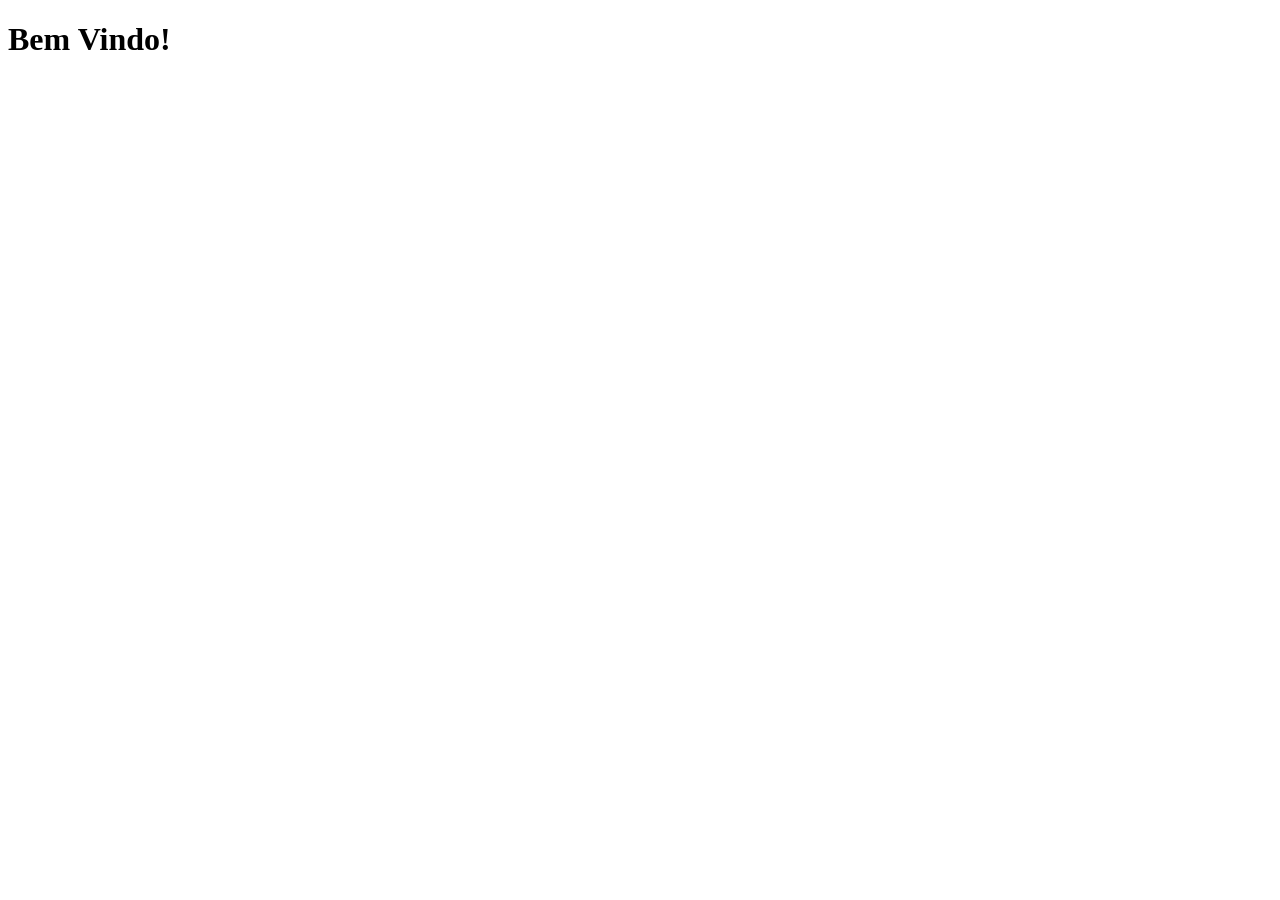
==== index.html @ cf346890 "Criação do HTML básico." ====
<!DOCTYPE html>
<!-- Este é um doctype ou DTD, o que define o tipo de HTML a ser carregado na máquina do cliente, ele informa ao navegador qual conjunto de bibliotecas carregar para que todo a estrutura seja otmizada de forma rápida e segura.-->
<!-- Eu sou um comentário em HTML, eu sou ignorado pelo interpretador do navegador e não sou apresentado aos usuários. -->


<html lang="pt-br">
	<head>                                                              
		<meta charset="UTF-8">
		<title> Primeira Página </title>
	</head>
	<body>
		<h1> Bem Vindo! </h1>
	</body> 
</html>
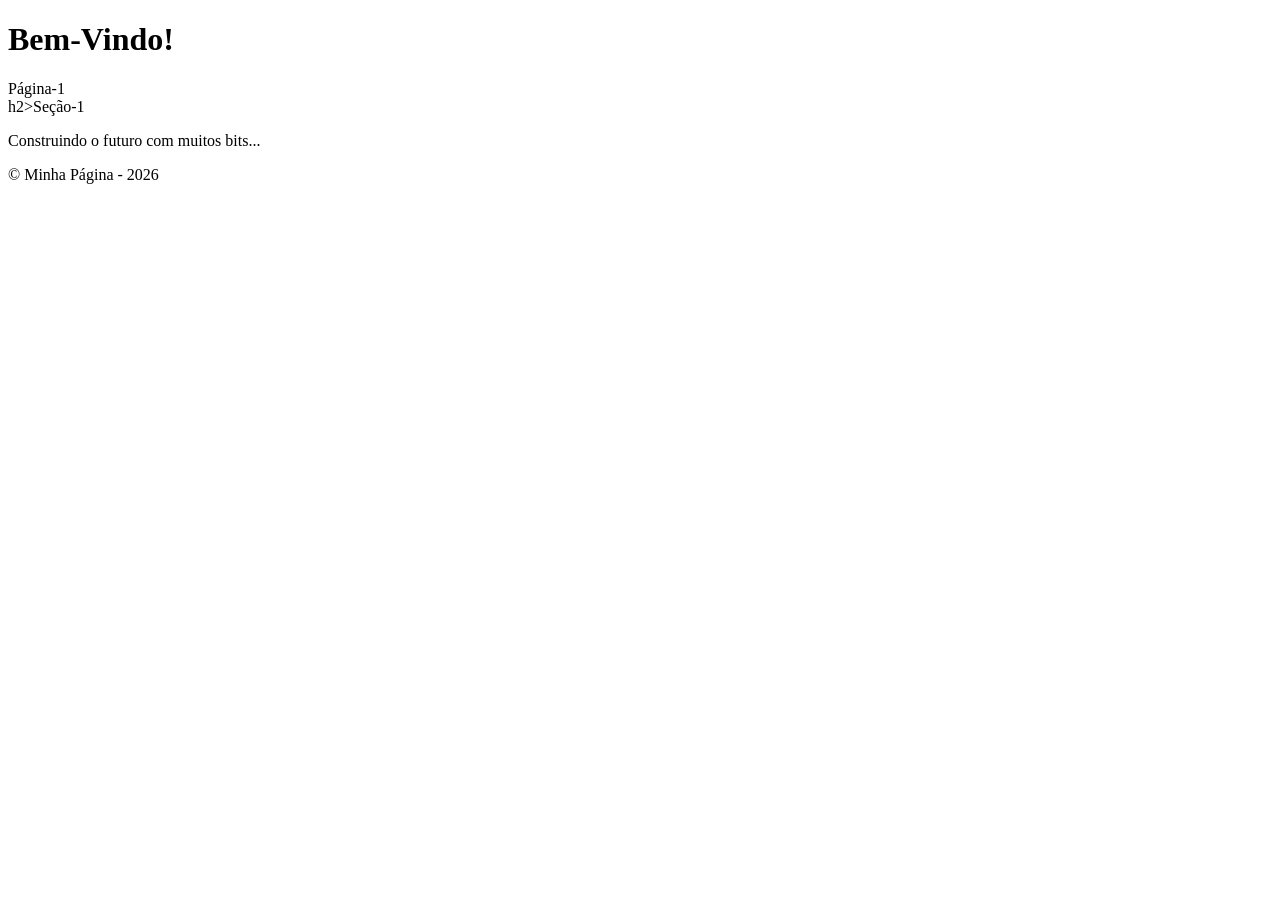
==== commit ebb64fc8: "Reestruturando o index.html para melhorar a semântica" ====
--- a/index.html
+++ b/index.html
@@ -6,10 +6,23 @@
 <html lang="pt-br">
 	<head>                                                              
 		<meta charset="UTF-8">
-		<title> Primeira Página </title>
+		<title> Página Inicial </title>
 	</head>
-	<body>
-		<h1> Bem Vindo! </h1>
+	<body> 
+          <header> 
+           <h1>Bem-Vindo! </h1>
+          <nav>
+            <a>Página-1 </a>
+          </nav>
+          </header>
+           <main>
+             <section>
+               h2>Seção-1</h2>
+               <p> Construindo o futuro com muitos bits... </p>
+             </section>
+           </main>
+            <footer>
+             <p>&copy; Minha Página - 2026</p>
+	    </footer>
 	</body> 
 </html>
- 
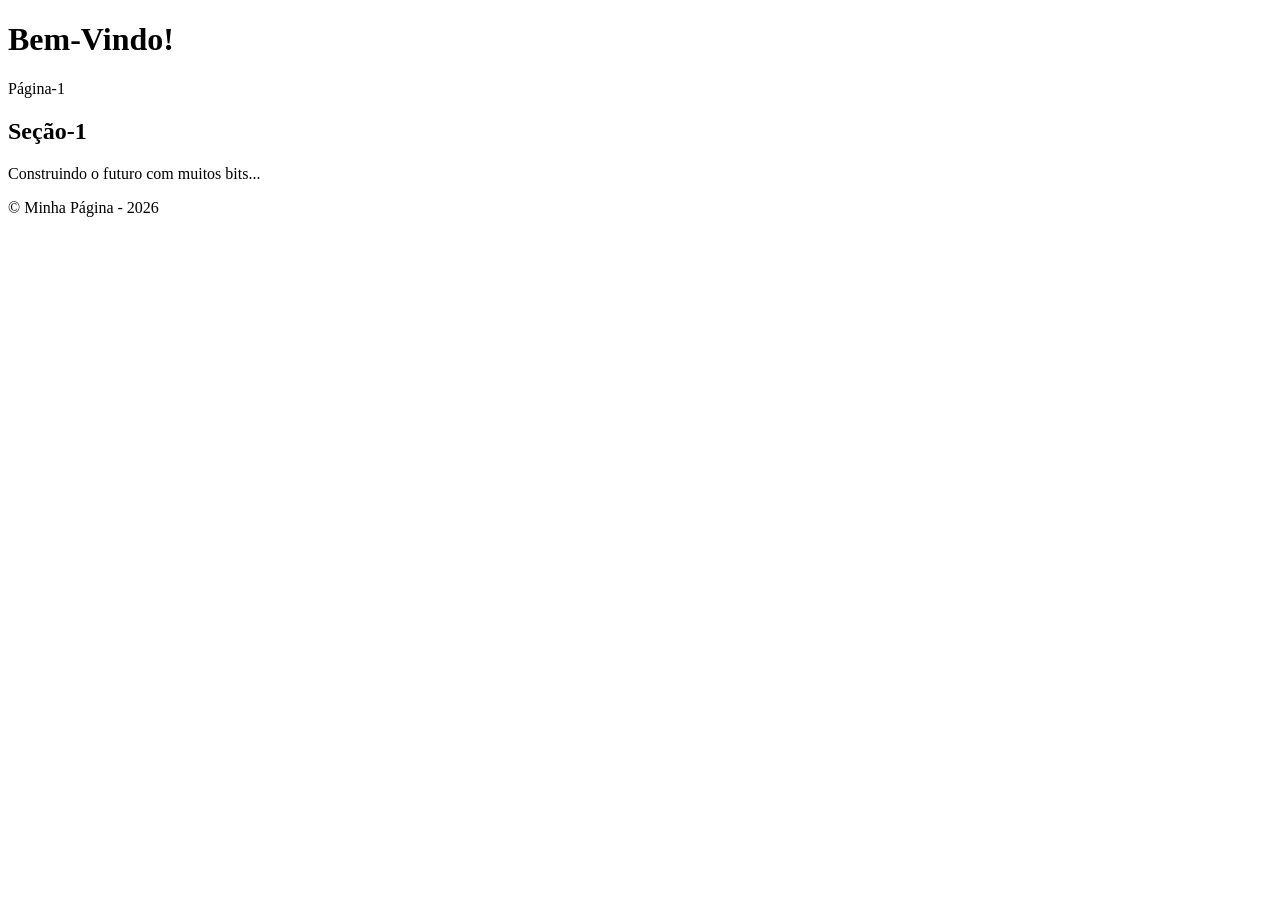
==== commit 54147b49: "Reestruturando o index.html para melhorar a semântica" ====
--- a/index.html
+++ b/index.html
@@ -17,7 +17,7 @@
           </header>
            <main>
              <section>
-               h2>Seção-1</h2>
+               <h2>Seção-1</h2>
                <p> Construindo o futuro com muitos bits... </p>
              </section>
            </main>
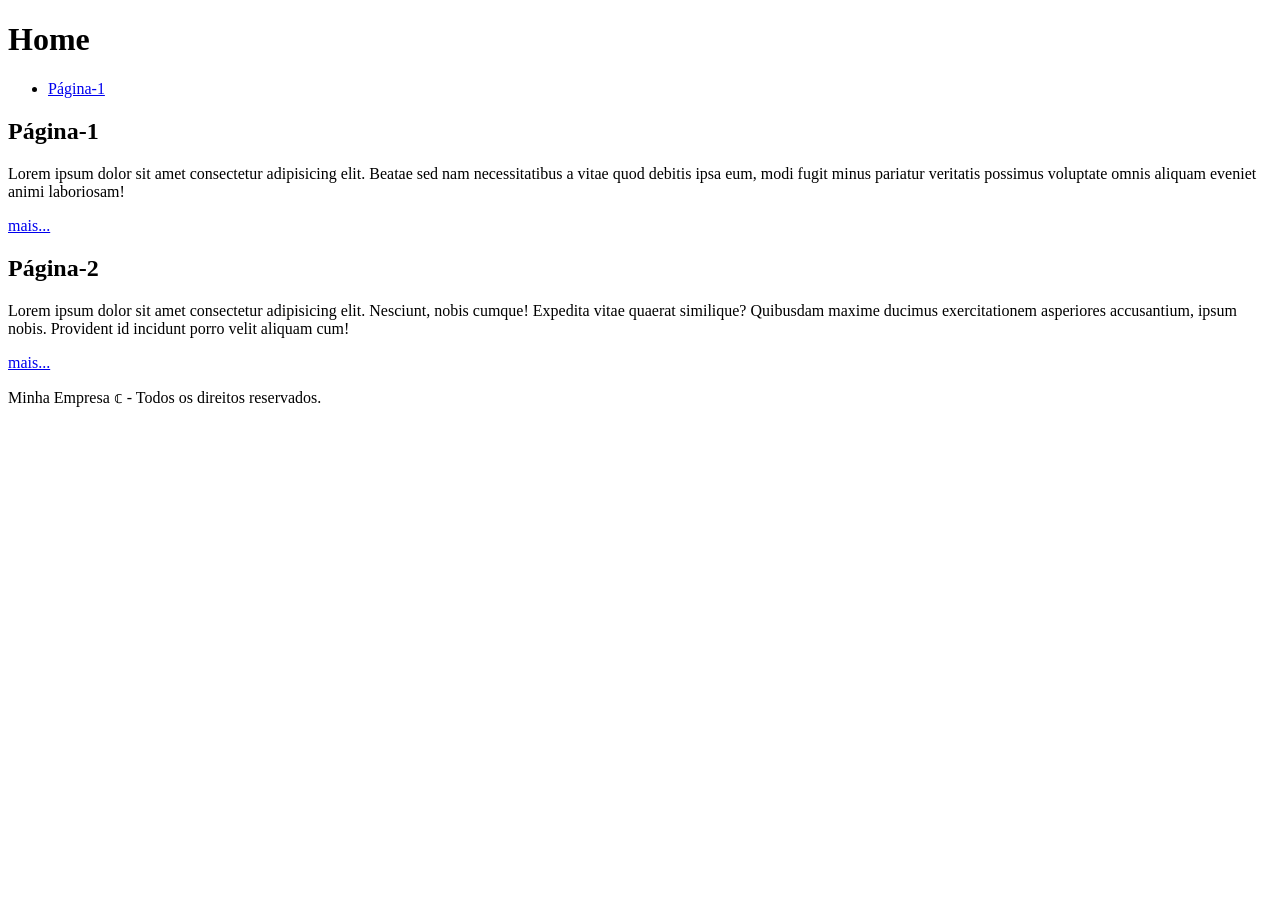
==== commit 1dacbcfa: "feat : Refatoramos a página index com tags semânticas e criamos hiperligação com a página1." ====
--- a/index.html
+++ b/index.html
@@ -1,28 +1,34 @@
 <!DOCTYPE html>
-<!-- Este é um doctype ou DTD, o que define o tipo de HTML a ser carregado na máquina do cliente, ele informa ao navegador qual conjunto de bibliotecas carregar para que todo a estrutura seja otmizada de forma rápida e segura.-->
-<!-- Eu sou um comentário em HTML, eu sou ignorado pelo interpretador do navegador e não sou apresentado aos usuários. -->
-
-
 <html lang="pt-br">
-	<head>                                                              
-		<meta charset="UTF-8">
-		<title> Página Inicial </title>
-	</head>
-	<body> 
-          <header> 
-           <h1>Bem-Vindo! </h1>
-          <nav>
-            <a>Página-1 </a>
-          </nav>
-          </header>
-           <main>
-             <section>
-               <h2>Seção-1</h2>
-               <p> Construindo o futuro com muitos bits... </p>
-             </section>
-           </main>
-            <footer>
-             <p>&copy; Minha Página - 2026</p>
-	    </footer>
-	</body> 
-</html>
+  <head>
+      <meta charset="UTF-8">
+      <meta name="viewport" content="width=device-width, initial-scale=1.0">
+      <title>Página Inicial</title> 
+  </head>
+  <body>
+    <header>
+        <h1>Home</h1>
+        <nav>
+          <ul>
+            <li><a href="./pagina1.html">Página-1</a></li>
+          </ul>
+        </nav>
+    </header>
+    <main>
+        <section>
+            <h2>Página-1</h2>
+            <p>Lorem ipsum dolor sit amet consectetur adipisicing elit. Beatae sed nam necessitatibus a vitae quod debitis ipsa eum, modi fugit minus pariatur veritatis possimus voluptate omnis aliquam eveniet animi laboriosam!</p>
+            <a href="./pagina1.html">mais...</a>
+        </section>
+        <section>
+          <h2>Página-2</h2>
+          <p>Lorem ipsum dolor sit amet consectetur adipisicing elit. Nesciunt, nobis cumque! Expedita vitae quaerat similique? Quibusdam maxime ducimus exercitationem asperiores accusantium, ipsum nobis. Provident id incidunt porro velit aliquam cum!</p>
+          <a href="./paginas/pagina2.html">mais...</a>
+  
+        </section>
+    </main>
+      <footer>
+          <p>Minha Empresa &copf; - Todos os direitos reservados.</p>
+      </footer>
+  </body>
+</html>
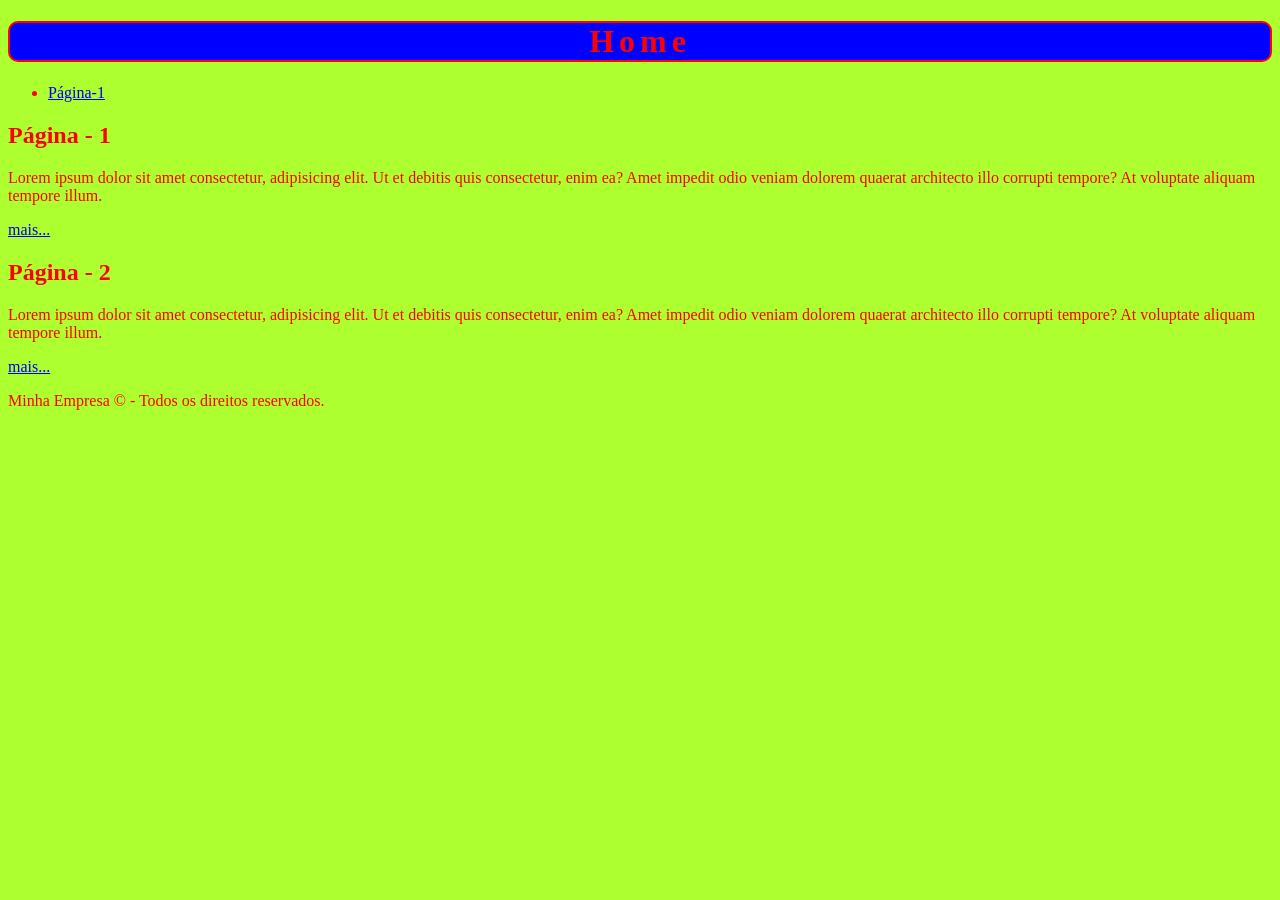
==== commit 4d5ab30a: "feat : Limpando o projeto do css inline e interno." ====
--- a/index.html
+++ b/index.html
@@ -1,34 +1,45 @@
 <!DOCTYPE html>
 <html lang="pt-br">
-  <head>
-      <meta charset="UTF-8">
-      <meta name="viewport" content="width=device-width, initial-scale=1.0">
-      <title>Página Inicial</title> 
-  </head>
-  <body>
-    <header>
-        <h1>Home</h1>
-        <nav>
-          <ul>
-            <li><a href="./pagina1.html">Página-1</a></li>
-          </ul>
-        </nav>
-    </header>
-    <main>
-        <section>
-            <h2>Página-1</h2>
-            <p>Lorem ipsum dolor sit amet consectetur adipisicing elit. Beatae sed nam necessitatibus a vitae quod debitis ipsa eum, modi fugit minus pariatur veritatis possimus voluptate omnis aliquam eveniet animi laboriosam!</p>
-            <a href="./pagina1.html">mais...</a>
-        </section>
-        <section>
-          <h2>Página-2</h2>
-          <p>Lorem ipsum dolor sit amet consectetur adipisicing elit. Nesciunt, nobis cumque! Expedita vitae quaerat similique? Quibusdam maxime ducimus exercitationem asperiores accusantium, ipsum nobis. Provident id incidunt porro velit aliquam cum!</p>
-          <a href="./paginas/pagina2.html">mais...</a>
-  
-        </section>
-    </main>
-      <footer>
-          <p>Minha Empresa &copf; - Todos os direitos reservados.</p>
-      </footer>
-  </body>
+	<head>
+		<meta charset="UTF-8">
+		<meta name="viewport" content="width=device-width, initial-scale=1.0">
+		<title>Página Inicial</title>
+
+    <style>
+      h1{
+        border: 2px solid red;
+        background-color: blue !important;
+      }
+    </style>
+
+	</head>
+	<body style="background-color: greenyellow;color:red;">
+		
+		<header>
+			<h1 style="text-align: center;background-color: black;border-radius: 10px;letter-spacing: 5px;">Home</h1>
+			<nav>
+				<ul>
+					<li> <a href="./pagina1.html">  Página-1  </a> </li>
+				</ul>
+			</nav>
+		</header>
+
+		<main>
+			<section> 
+				<h2>Página - 1</h2>
+				<p>Lorem ipsum dolor sit amet consectetur, adipisicing elit. Ut et debitis quis consectetur, enim ea? Amet impedit odio veniam dolorem quaerat architecto illo corrupti tempore? At voluptate aliquam tempore illum.</p>
+				<a href="./pagina1.html">mais...</a>
+			</section>
+			<section>
+				<h2>Página - 2</h2>
+				<p>Lorem ipsum dolor sit amet consectetur, adipisicing elit. Ut et debitis quis consectetur, enim ea? Amet impedit odio veniam dolorem quaerat architecto illo corrupti tempore? At voluptate aliquam tempore illum.</p>
+				<a href="./paginas/pagina2.html">mais...</a>
+			</section>
+		</main>
+
+		<footer>
+			<p>Minha Empresa &copy; - Todos os direitos reservados.</p>
+		</footer>
+
+	</body>
 </html>
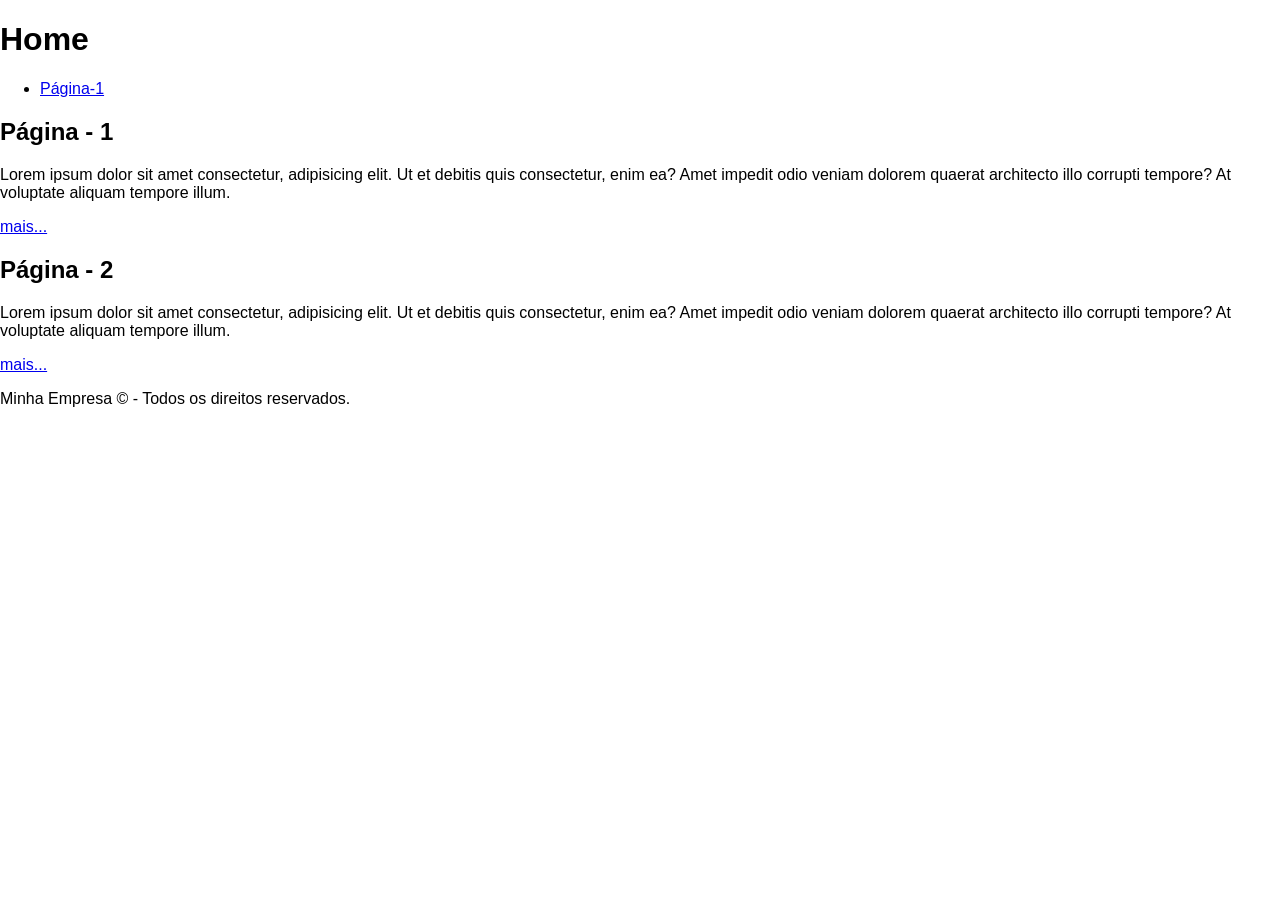
==== commit 4dca9b9d: "Feat : Salvando as alterações da aula" ====
--- a/index.html
+++ b/index.html
@@ -5,18 +5,13 @@
 		<meta name="viewport" content="width=device-width, initial-scale=1.0">
 		<title>Página Inicial</title>
 
-    <style>
-      h1{
-        border: 2px solid red;
-        background-color: blue !important;
-      }
-    </style>
+      <link rel="stylesheet" href="./CSS/style.css">
 
 	</head>
-	<body style="background-color: greenyellow;color:red;">
+  </body>
 		
 		<header>
-			<h1 style="text-align: center;background-color: black;border-radius: 10px;letter-spacing: 5px;">Home</h1>
+			<h1> Home </h1>
 			<nav>
 				<ul>
 					<li> <a href="./pagina1.html">  Página-1  </a> </li>
--- a/CSS/style.css
+++ b/CSS/style.css
@@ -0,0 +1,6 @@
+/* TEXTO */
+body{
+    font-family:'Segoe UI', Tahoma, Geneva, Verdana, sans-serif;
+    margin: 0;
+    font-size: 16px;
+}
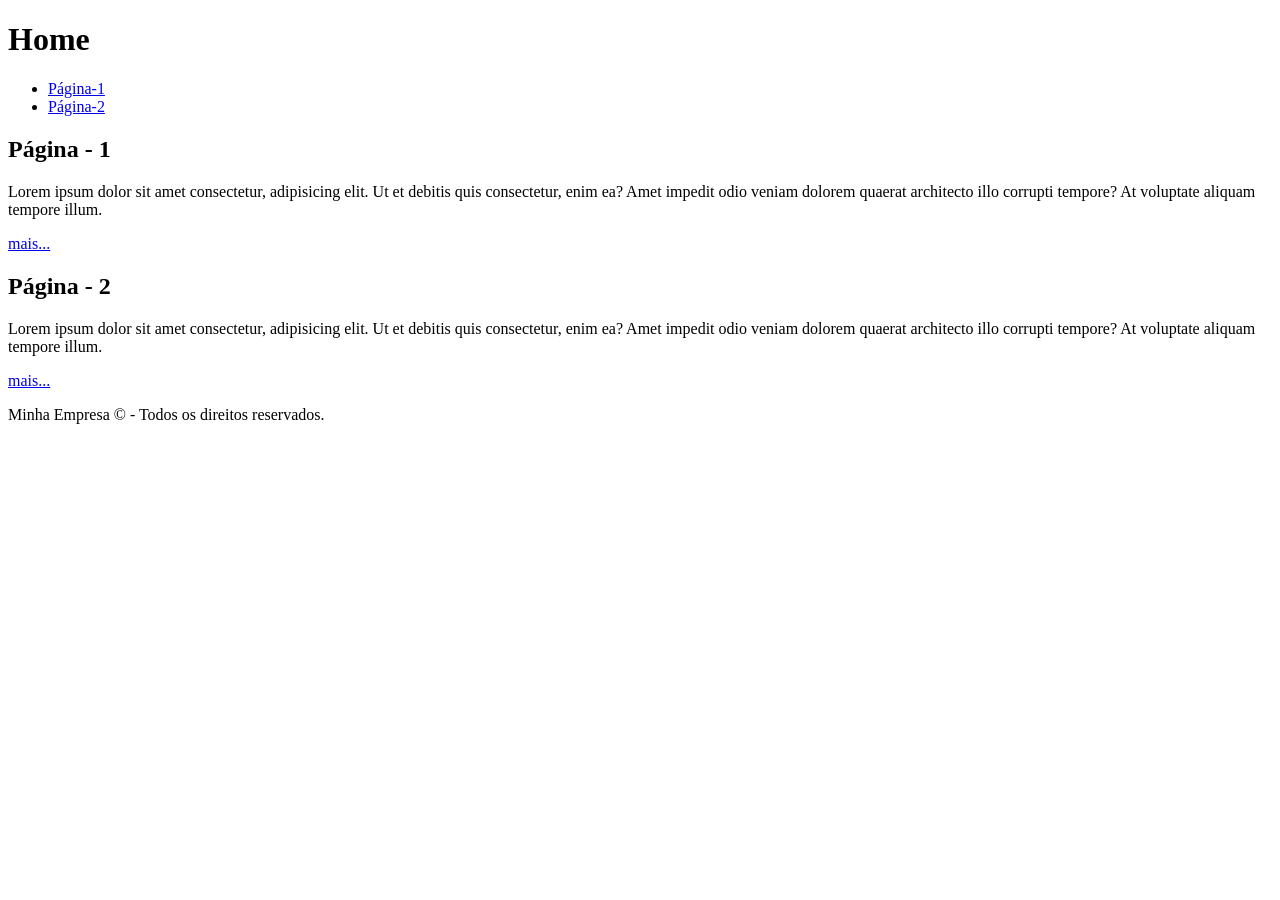
==== commit 9cdc174b: "feat : Configurando o index" ====
--- a/index.html
+++ b/index.html
@@ -5,7 +5,7 @@
 		<meta name="viewport" content="width=device-width, initial-scale=1.0">
 		<title>Página Inicial</title>
 
-      <link rel="stylesheet" href="./CSS/style.css">
+      <link rel="stylesheet" href="./css/style.css">
 
 	</head>
   </body>
@@ -15,6 +15,7 @@
 			<nav>
 				<ul>
 					<li> <a href="./pagina1.html">  Página-1  </a> </li>
+					<li><a href="./pagina2.html">  Página-2 </a></li>
 				</ul>
 			</nav>
 		</header>
